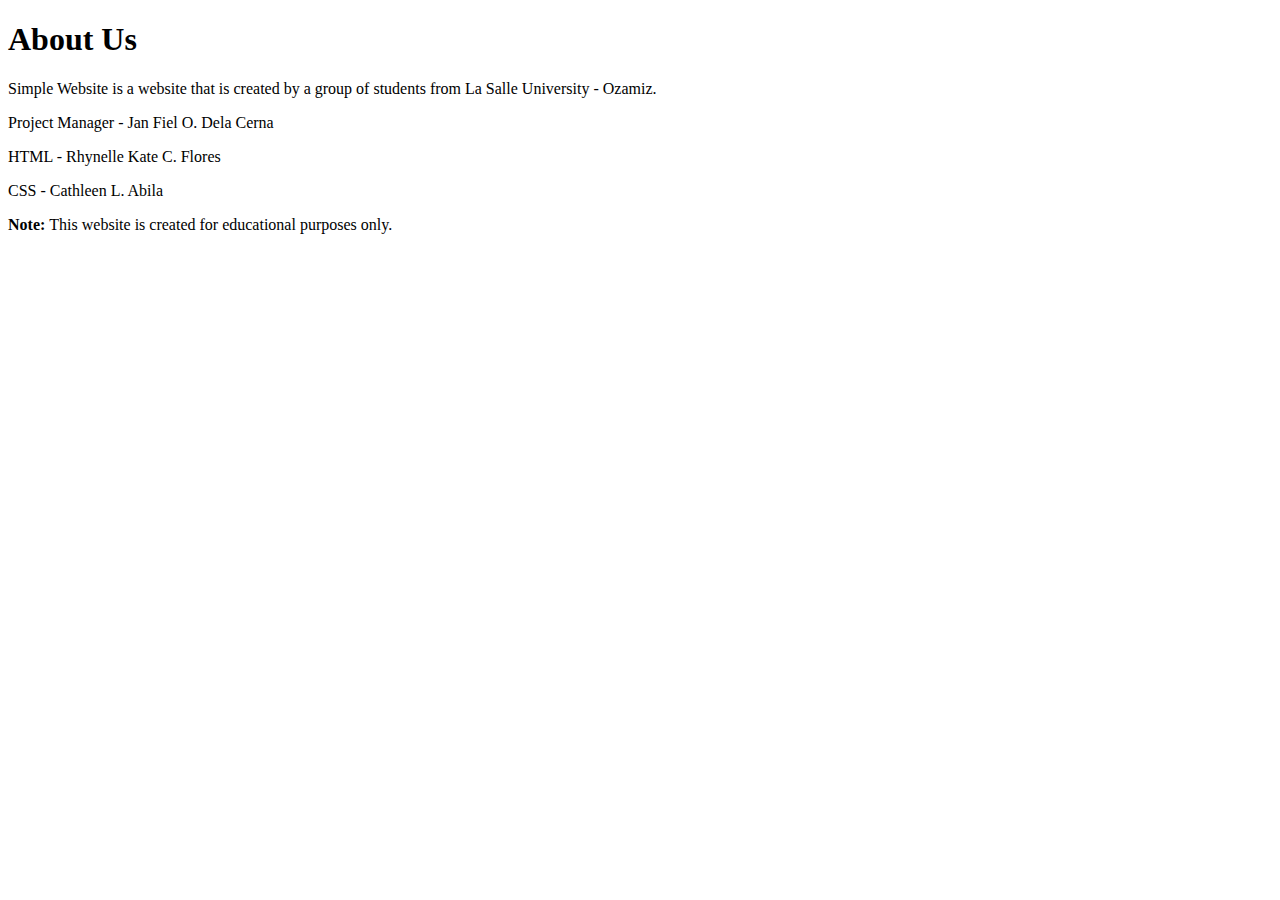
==== about.html @ bc417fd7 "Added content to about page" ====
<!DOCTYPE html>
<html lang="en">
<head>
    <meta charset="UTF-8">
    <meta name="viewport" content="width=device-width, initial-scale=1.0">
    <title>About Us</title>
</head>
<body>
    <h1>About Us</h1>
    <p>Simple Website is a website that is created by a group of students from La Salle University - Ozamiz. </p>
    <p>Project Manager - Jan Fiel O. Dela Cerna</p>
    <p>HTML - Rhynelle Kate C. Flores</p>
    <p>CSS - Cathleen L. Abila</p>
    <p><b>Note: </b>This website is created for educational purposes only.</p>
</body>
</html>
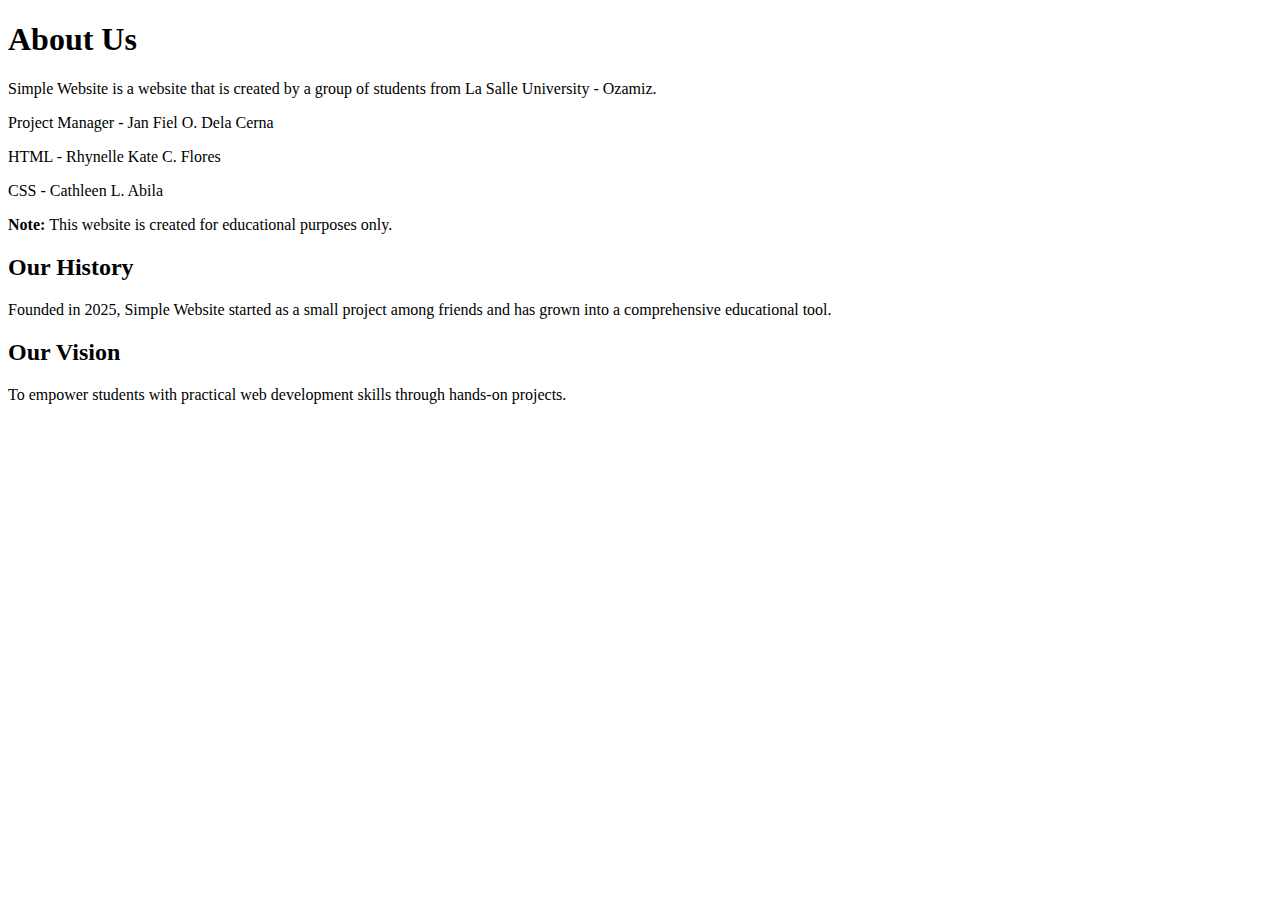
==== commit 371d8ecb: "added history and vision" ====
--- a/about.html
+++ b/about.html
@@ -12,5 +12,15 @@
     <p>HTML - Rhynelle Kate C. Flores</p>
     <p>CSS - Cathleen L. Abila</p>
     <p><b>Note: </b>This website is created for educational purposes only.</p>
+
+    <section>
+        <h2>Our History</h2>
+        <p>Founded in 2025, Simple Website started as a small project among friends and has grown into a comprehensive educational tool.</p>
+    </section>
+
+    <section>
+        <h2>Our Vision</h2>
+        <p>To empower students with practical web development skills through hands-on projects.</p>
+    </section>
 </body>
 </html>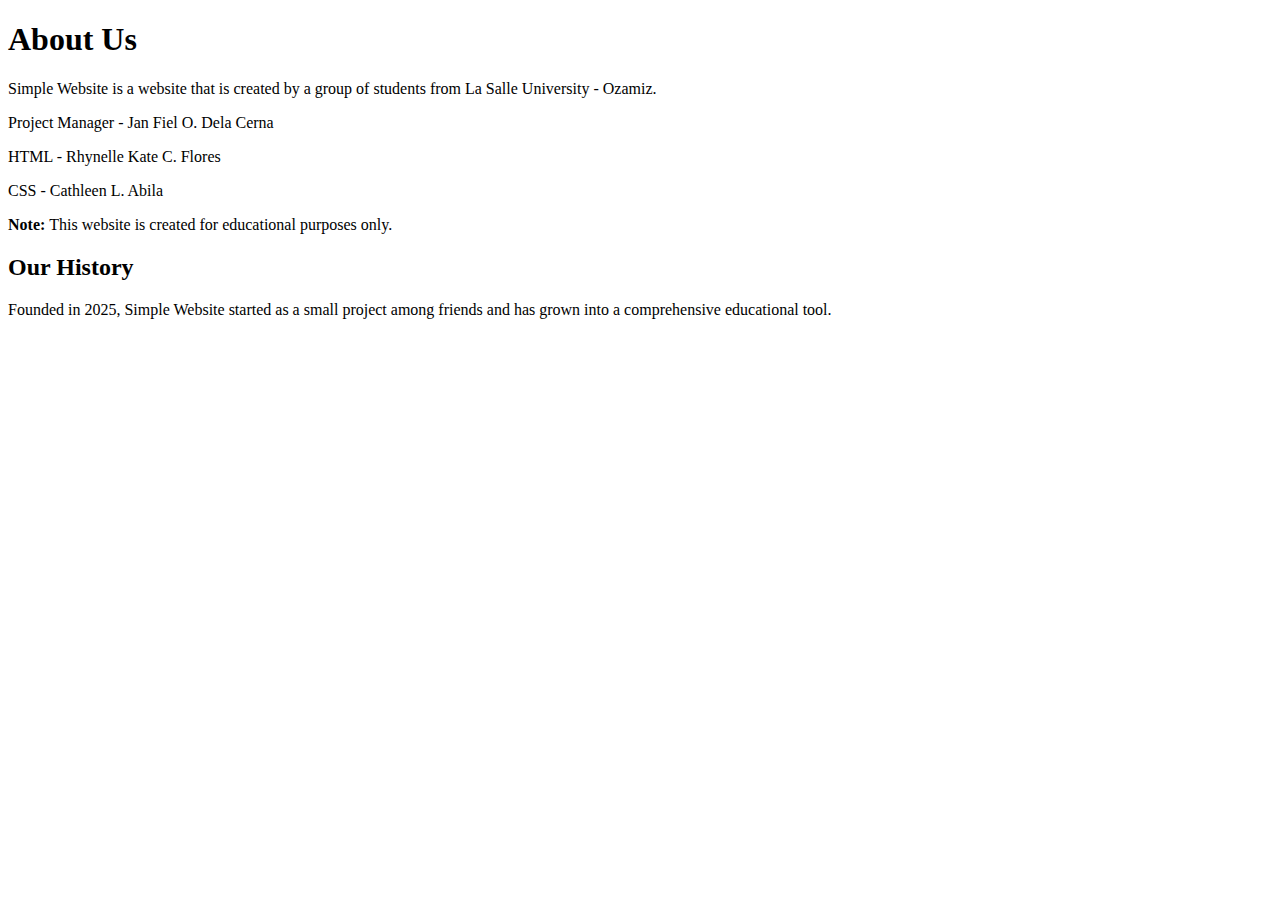
==== commit 2e42f0f5: "removed our vision" ====
--- a/about.html
+++ b/about.html
@@ -17,10 +17,5 @@
         <h2>Our History</h2>
         <p>Founded in 2025, Simple Website started as a small project among friends and has grown into a comprehensive educational tool.</p>
     </section>
-
-    <section>
-        <h2>Our Vision</h2>
-        <p>To empower students with practical web development skills through hands-on projects.</p>
-    </section>
 </body>
 </html>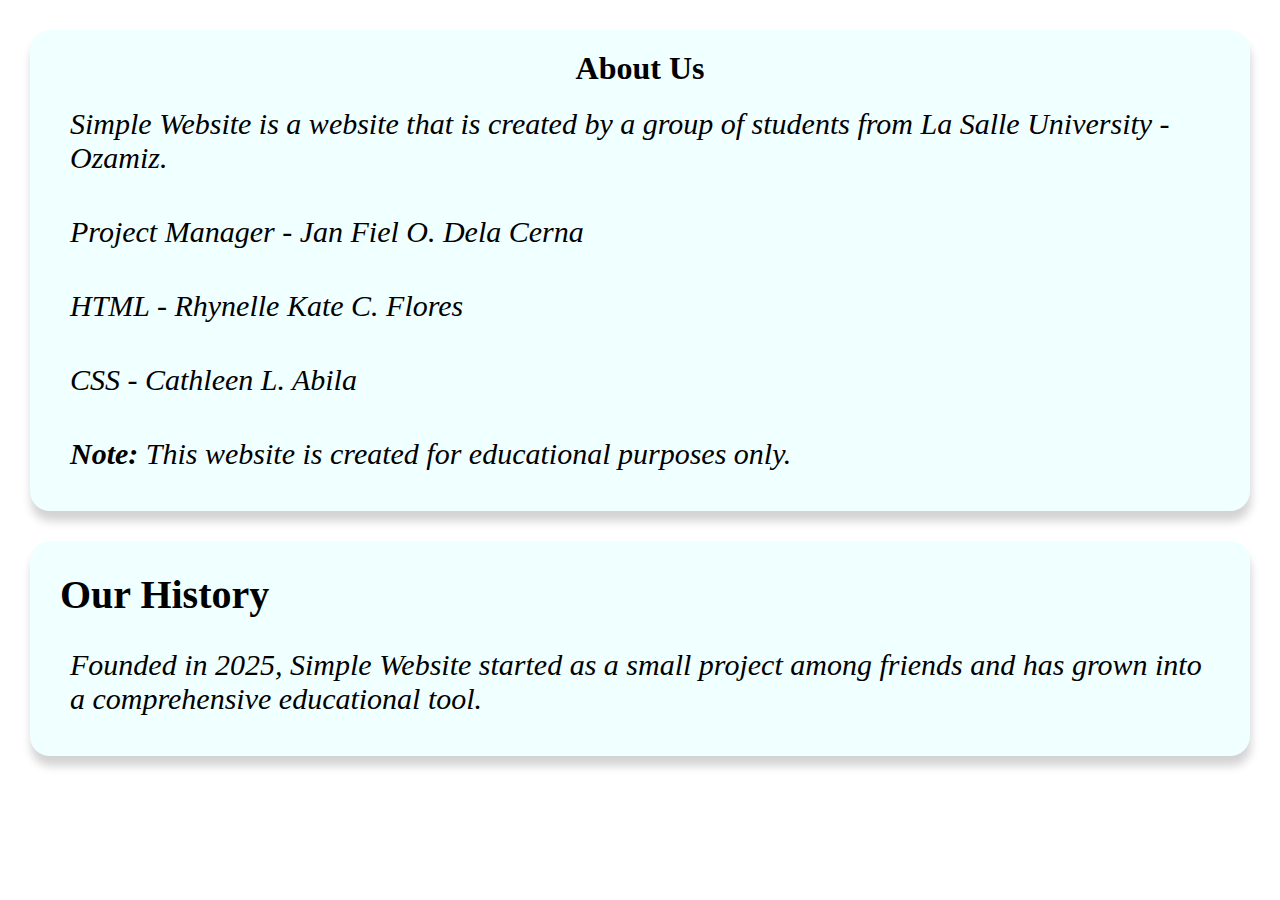
==== commit 2663771f: "added class" ====
--- a/about.html
+++ b/about.html
@@ -4,16 +4,19 @@
     <meta charset="UTF-8">
     <meta name="viewport" content="width=device-width, initial-scale=1.0">
     <title>About Us</title>
+    <link rel="stylesheet" href="style.css">
 </head>
 <body>
+    <section class="about">
     <h1>About Us</h1>
     <p>Simple Website is a website that is created by a group of students from La Salle University - Ozamiz. </p>
     <p>Project Manager - Jan Fiel O. Dela Cerna</p>
     <p>HTML - Rhynelle Kate C. Flores</p>
     <p>CSS - Cathleen L. Abila</p>
     <p><b>Note: </b>This website is created for educational purposes only.</p>
+    </section>
 
-    <section>
+    <section class="about-history">
         <h2>Our History</h2>
         <p>Founded in 2025, Simple Website started as a small project among friends and has grown into a comprehensive educational tool.</p>
     </section>
--- a/style.css
+++ b/style.css
@@ -0,0 +1,72 @@
+*{
+    margin: 0;
+    padding: 0;
+} 
+.navbar{
+    display: flex;
+    align-items: center;
+    justify-content: center;
+    background-color: aliceblue;
+    padding: 20px;
+}
+h1{
+    text-align: center;
+}
+.nav-links a{
+    text-decoration: none;
+    color: black;
+   
+}
+.nav-links{
+    display: flex;
+    gap: 50px;
+    list-style-type: none;
+}
+.logo{
+    text-decoration: none;
+    color: black;
+    font-weight: bold;
+    flex: 1;
+    font-size: 30px;
+}
+footer{
+    background-color: rgb(78, 78, 78);
+    color: white;
+    padding: 20px;
+    text-align: center;
+
+}
+main{
+    background-color: rgb(240, 240, 240);
+    padding: 30px;
+}
+main ul{
+    list-style-type: none;
+}
+main h1{
+    padding: 50px;
+    font-size: 50px;
+}
+section{
+    margin: 30px;
+    background-color: azure;
+    padding: 20px;
+    border-radius: 20px;
+    box-shadow: 1px 10px 10px rgb(211, 211, 211);
+}
+section h2{
+    font-size: 40px;
+    padding: 10px;
+}
+section p{
+    padding: 20px;
+    font-size: 30px;
+    font-style: italic;
+}
+section ul{
+    font-size: 30px;
+    padding: 20px;
+}
+section ul li{
+    padding-bottom: 10px;
+}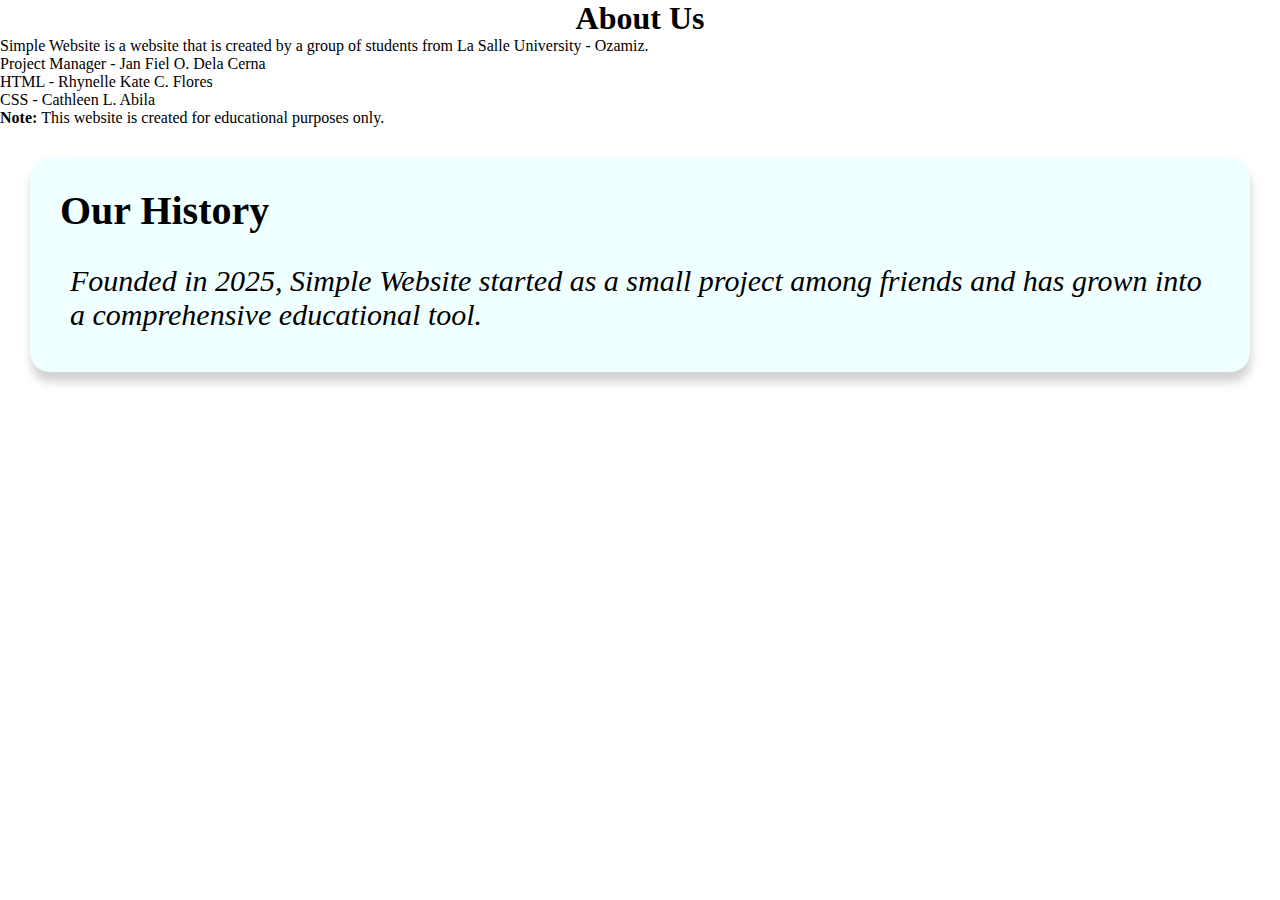
==== commit 1df72a47: "." ====
--- a/about.html
+++ b/about.html
@@ -7,16 +7,14 @@
     <link rel="stylesheet" href="style.css">
 </head>
 <body>
-    <section class="about">
     <h1>About Us</h1>
     <p>Simple Website is a website that is created by a group of students from La Salle University - Ozamiz. </p>
     <p>Project Manager - Jan Fiel O. Dela Cerna</p>
     <p>HTML - Rhynelle Kate C. Flores</p>
     <p>CSS - Cathleen L. Abila</p>
     <p><b>Note: </b>This website is created for educational purposes only.</p>
-    </section>
 
-    <section class="about-history">
+    <section>
         <h2>Our History</h2>
         <p>Founded in 2025, Simple Website started as a small project among friends and has grown into a comprehensive educational tool.</p>
     </section>
--- a/style.css
+++ b/style.css
@@ -69,4 +69,11 @@
 }
 section ul li{
     padding-bottom: 10px;
+}
+section img{
+    width: 100%;
+    height: 100%;
+}
+section .home-content{
+    z-index: 1;
 }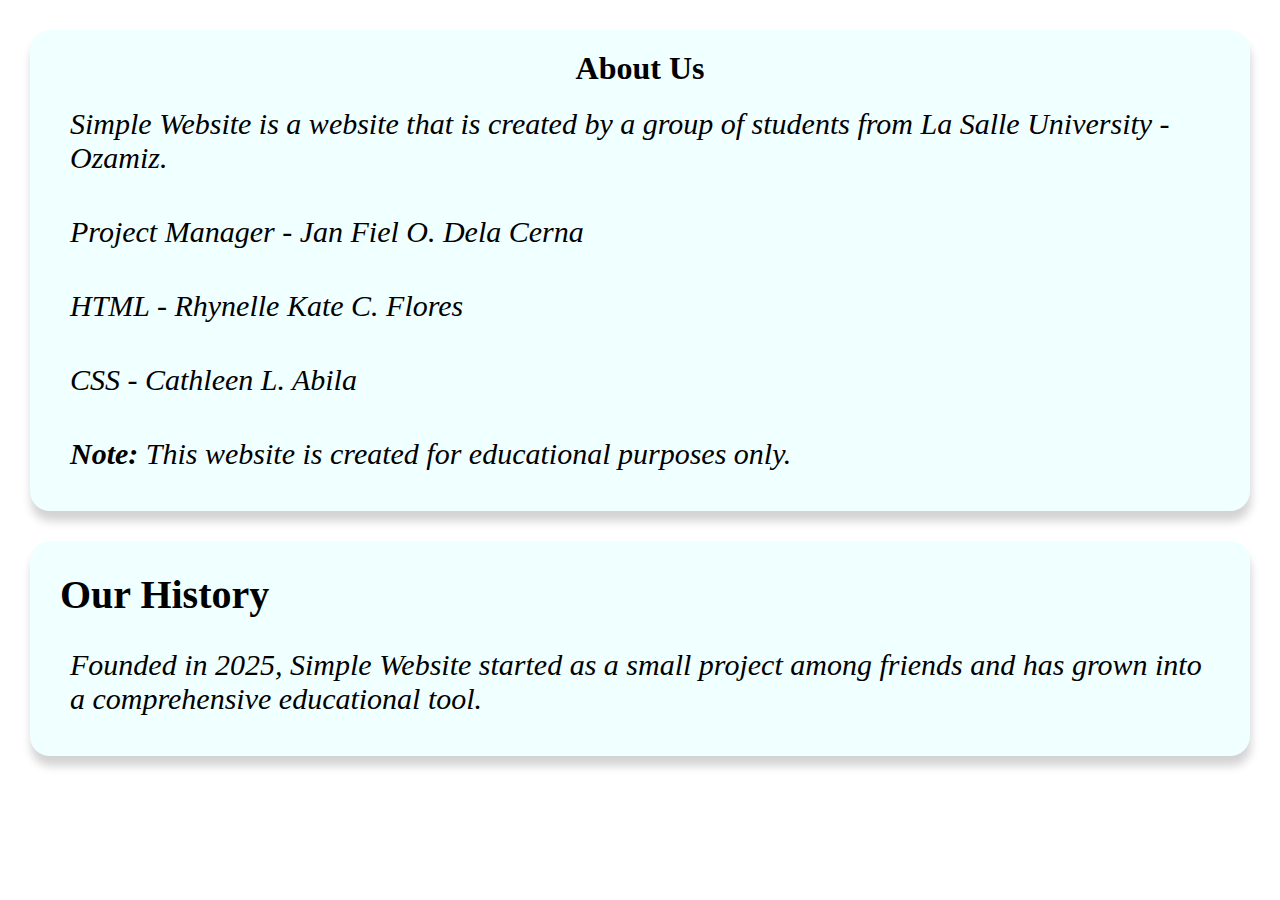
==== commit fe813371: "Merge branch 'main' of https://github.com/iutiuotu/SimpleWebsite" ====
--- a/about.html
+++ b/about.html
@@ -7,14 +7,16 @@
     <link rel="stylesheet" href="style.css">
 </head>
 <body>
+    <section class="about">
     <h1>About Us</h1>
     <p>Simple Website is a website that is created by a group of students from La Salle University - Ozamiz. </p>
     <p>Project Manager - Jan Fiel O. Dela Cerna</p>
     <p>HTML - Rhynelle Kate C. Flores</p>
     <p>CSS - Cathleen L. Abila</p>
     <p><b>Note: </b>This website is created for educational purposes only.</p>
+    </section>
 
-    <section>
+    <section class="about-history">
         <h2>Our History</h2>
         <p>Founded in 2025, Simple Website started as a small project among friends and has grown into a comprehensive educational tool.</p>
     </section>
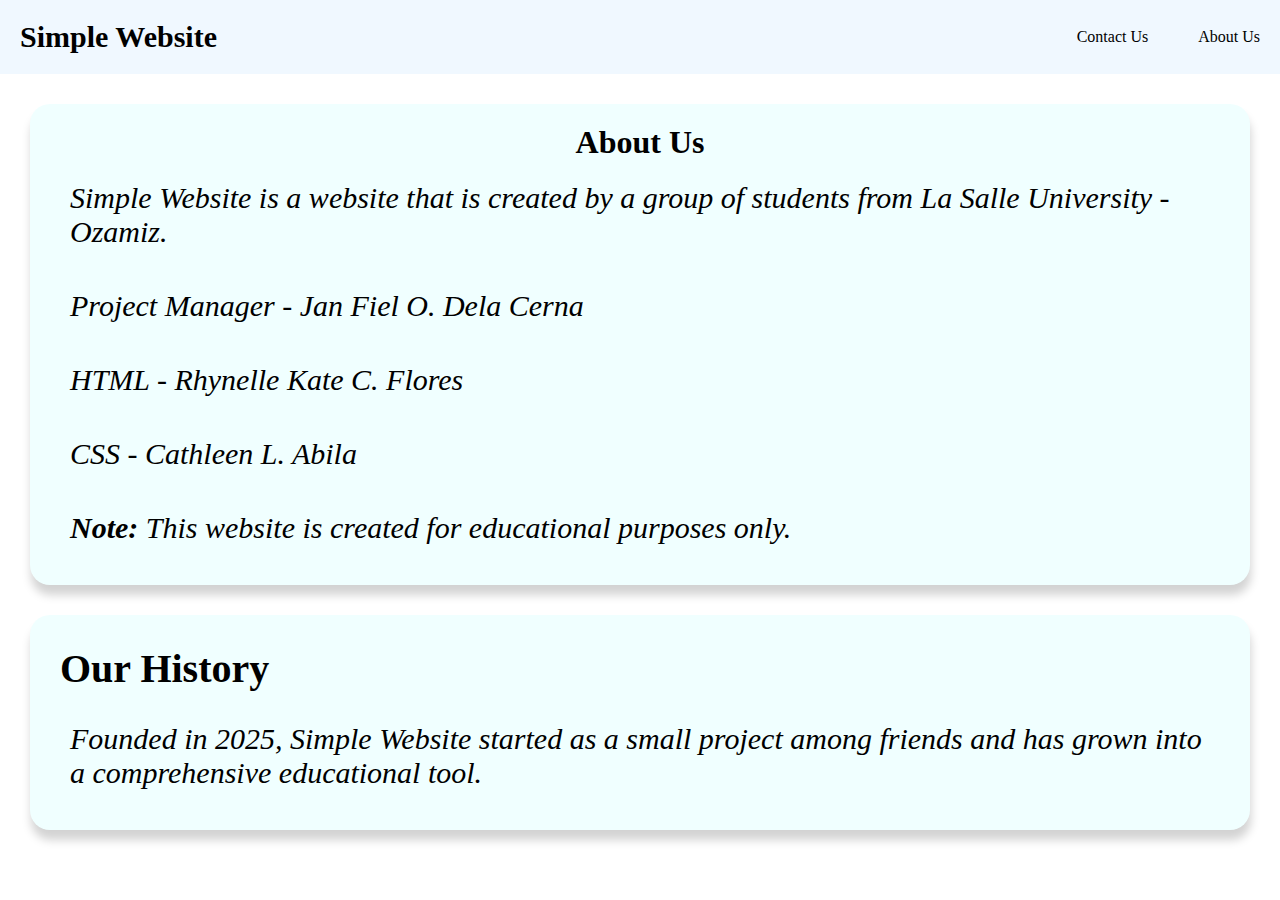
==== commit bc2838aa: "added header to about and contact file" ====
--- a/about.html
+++ b/about.html
@@ -7,6 +7,15 @@
     <link rel="stylesheet" href="style.css">
 </head>
 <body>
+    <header>
+        <div class="navbar">
+          <a href="#" class="logo">Simple Website</a>
+          <ul class="nav-links">
+            <li class="nav-item"><a href="contact.html">Contact Us</a></li>
+            <li class="nav-item"><a href="about.html">About Us</a></li>
+          </ul>
+        </div>
+      </header>
     <section class="about">
     <h1>About Us</h1>
     <p>Simple Website is a website that is created by a group of students from La Salle University - Ozamiz. </p>
